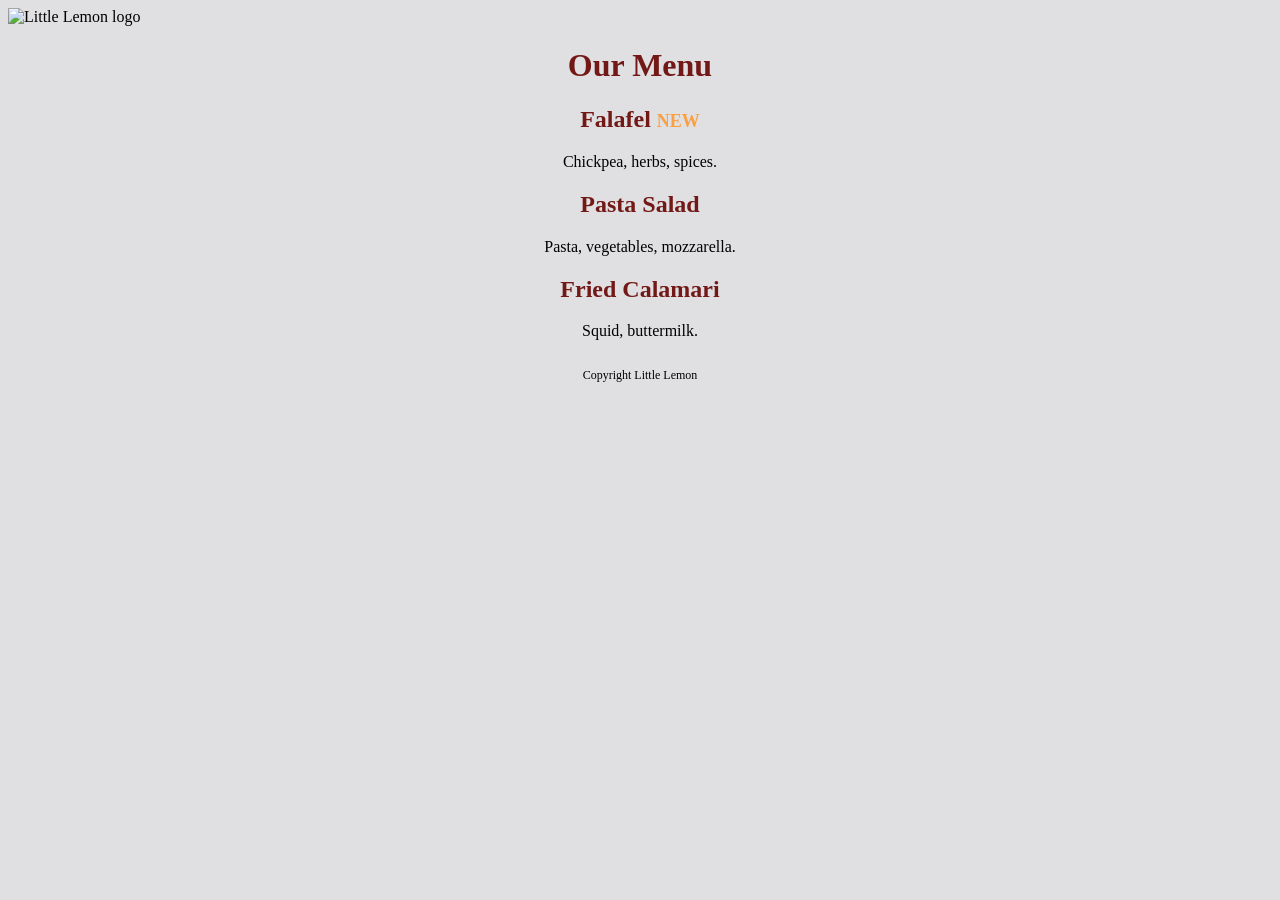
==== projects/little-lemon-webpage/index.html @ ebc47fd9 "feat: complete Little Lemon webpage layout with HTML and CSS" ====
<!DOCTYPE html>
<html lang="en">
<head>
    <meta charset="UTF-8">
    <meta name="viewport" content="width=device-width, initial-scale=1.0">
    <title>Little Lemon</title>
    <link rel="stylesheet" href="styles.css">
</head>
<body>

    <div>
       <img src="logo.png" alt="Little Lemon logo" id="logo"> 
    </div>

    <div class="center-text">
        <h1>Our Menu</h1>
        
        <h2>Falafel <span>NEW</span></h2>
        <p>Chickpea, herbs, spices.</p>

        <h2>Pasta Salad</h2>
        <p>Pasta, vegetables, mozzarella.</p>

        <h2>Fried Calamari</h2>
        <p>Squid, buttermilk.</p>    
    </div>

    <div class="center-text">
        <p id="copyright">Copyright Little Lemon</p>
    </div>
    
</body>
</html>
---- projects/little-lemon-webpage/styles.css ----
body {
   background-color:#E0E0E2; 
}

h1{
    color: #721817;
}

h2 {
   color: #721817; 
}

.center-text {
  text-align: center;
}

#logo {
    display: block;
    margin-left: auto;
    margin-right: auto;
}

h2 > span {
    color: #fa9f42;
    font-size: 0.75em;
}

#copyright {
    padding-top: 12px;
    font-size: 0.75em;
}
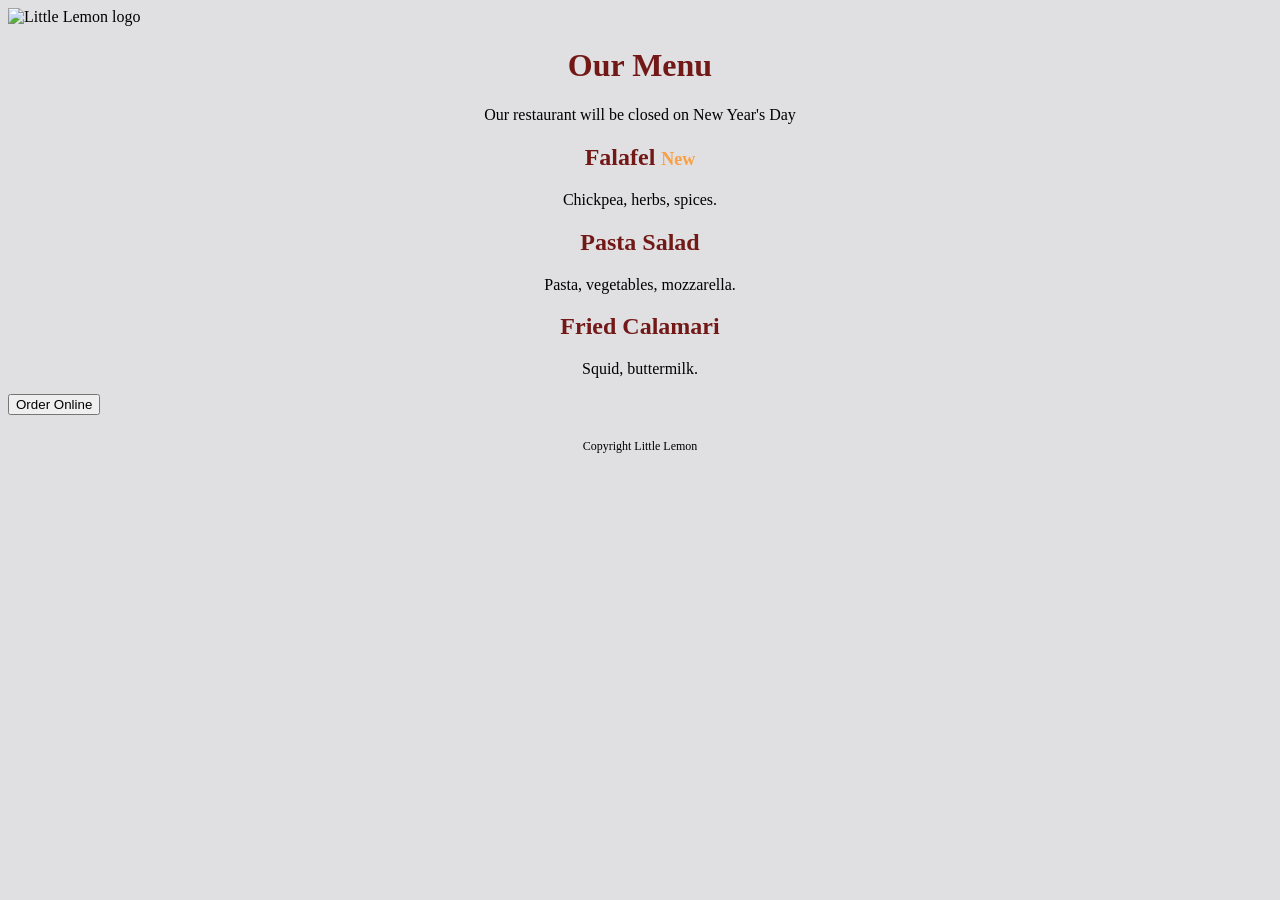
==== commit cf4605e4: "docs(bootstrap): add alert, badge, and button components" ====
--- a/projects/little-lemon-webpage/index.html
+++ b/projects/little-lemon-webpage/index.html
@@ -14,8 +14,10 @@
 
     <div class="center-text">
         <h1>Our Menu</h1>
-        
-        <h2>Falafel <span>NEW</span></h2>
+    <div class="alert alert-info" role="alert">
+        Our restaurant will be closed on New Year's Day
+    </div>    
+        <h2>Falafel <span class="badge bg-secondary">New</span></h2>
         <p>Chickpea, herbs, spices.</p>
 
         <h2>Pasta Salad</h2>
@@ -25,9 +27,15 @@
         <p>Squid, buttermilk.</p>    
     </div>
 
-    <div class="center-text">
+    <div class="row">
+        <div class="col-12">
+            <div class="text-center"><button class="btn btn-primary">Order Online</button> 
+        </div>
+    </div>
+</div>
+<div class="center-text">
         <p id="copyright">Copyright Little Lemon</p>
     </div>
-    
+
 </body>
 </html>
